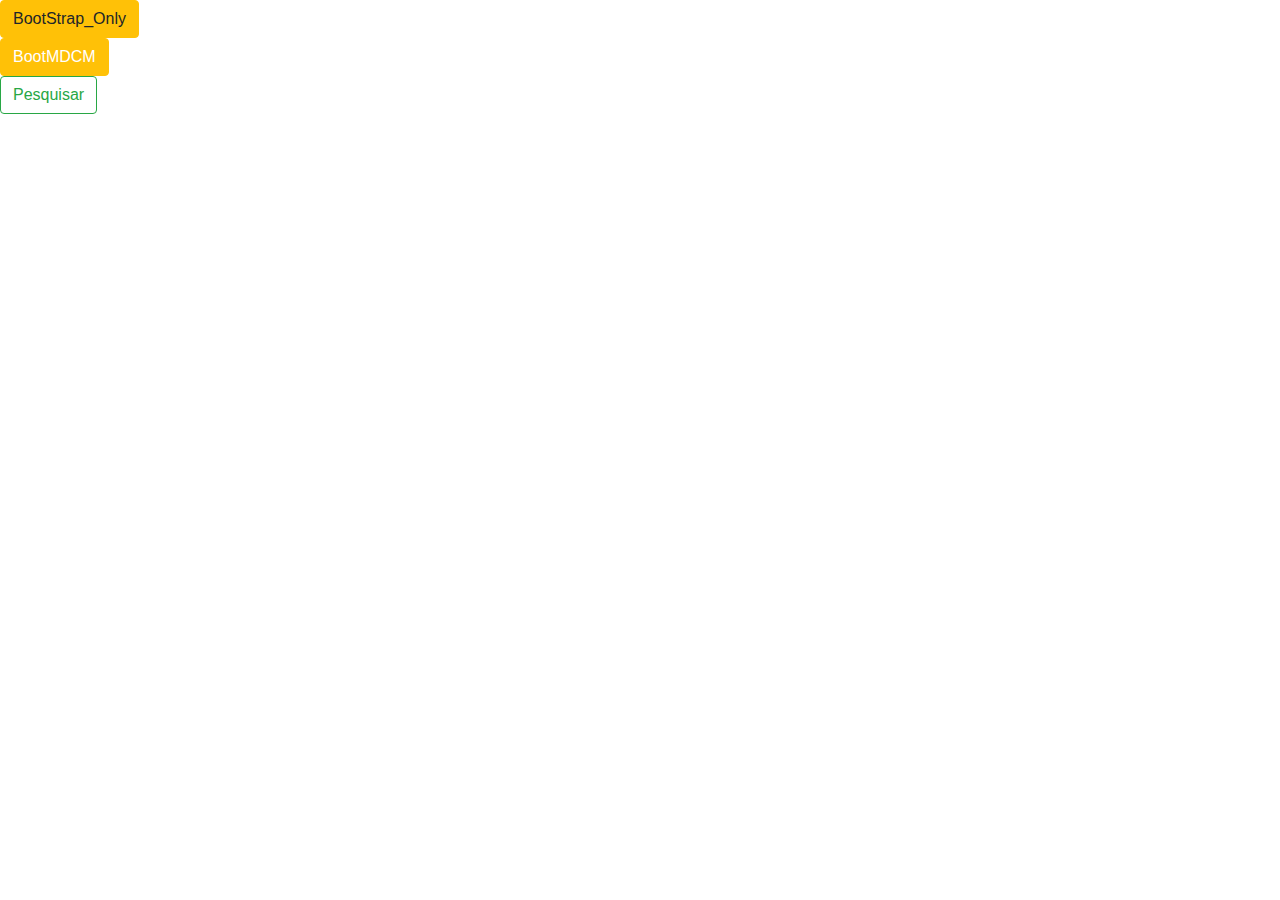
==== html/teste-botão.html @ 39278dab "primeira versão visualmente minimamente aceitável" ====
<!DOCTYPE html>
<html lang="pt-br">
<head>
    <meta charset="UTF-8">
    <meta http-equiv="X-UA-Compatible" content="IE=edge">
    <meta name="viewport" content="width=device-width, initial-scale=1.0">

    <!--CSS Sheets-->
    <!-- Bootstrap -->
    <link rel="stylesheet" href="../css/bootstrap.css">
    

    <!--Other CSS StyleSheets-->
    <link rel="stylesheet" href="../css/mdcmstyle.css">
    <title>Teste de Botão</title>
</head>
<body>
    <a class="btn btn-warning" href="#" role="button">BootStrap_Only</a>
    <br>
    <a class="btn btn-orçamento" href="#" role="button">BootMDCM</a>
    <br>
    <button class="btn btn-outline-success my-2 my-sm-0" type="submit">Pesquisar</button>
</body>
</html>
---- css/mdcmstyle.css ----
.btn-orçamento {
    color: white;
    background-color: #ffc107;
    border-color: #ffc107;
  }
  
  .btn-orçamento:hover {
    color: black;
    background-color: #ffc107;
    border-color: #ffc107;
  }
  
  .btn-orçamento:focus, .btn-orçamento.focus {
    box-shadow: 0 0 0 0.2rem rgba(255, 193, 7, 0.5);
  }
  
  .btn-orçamento.disabled, .btn-orçamento:disabled {
    color: grey;
    background-color: #ffc107;
    border-color: #ffc107;
  }
  
  .btn-orçamento:not(:disabled):not(.disabled):active, .btn-orçamento:not(:disabled):not(.disabled).active,
  .show > .btn-orçamento.dropdown-toggle {
    color: wheat;
    background-color: yellow;
    border-color: yellow;
  }
  
  .btn-orçamento:not(:disabled):not(.disabled):active:focus, .btn-orçamento:not(:disabled):not(.disabled).active:focus,
  .show > .btn-orçamento.dropdown-toggle:focus {
    box-shadow: 0 0 0 0.2rem rgba(255, 193, 7, 0.5);
  }
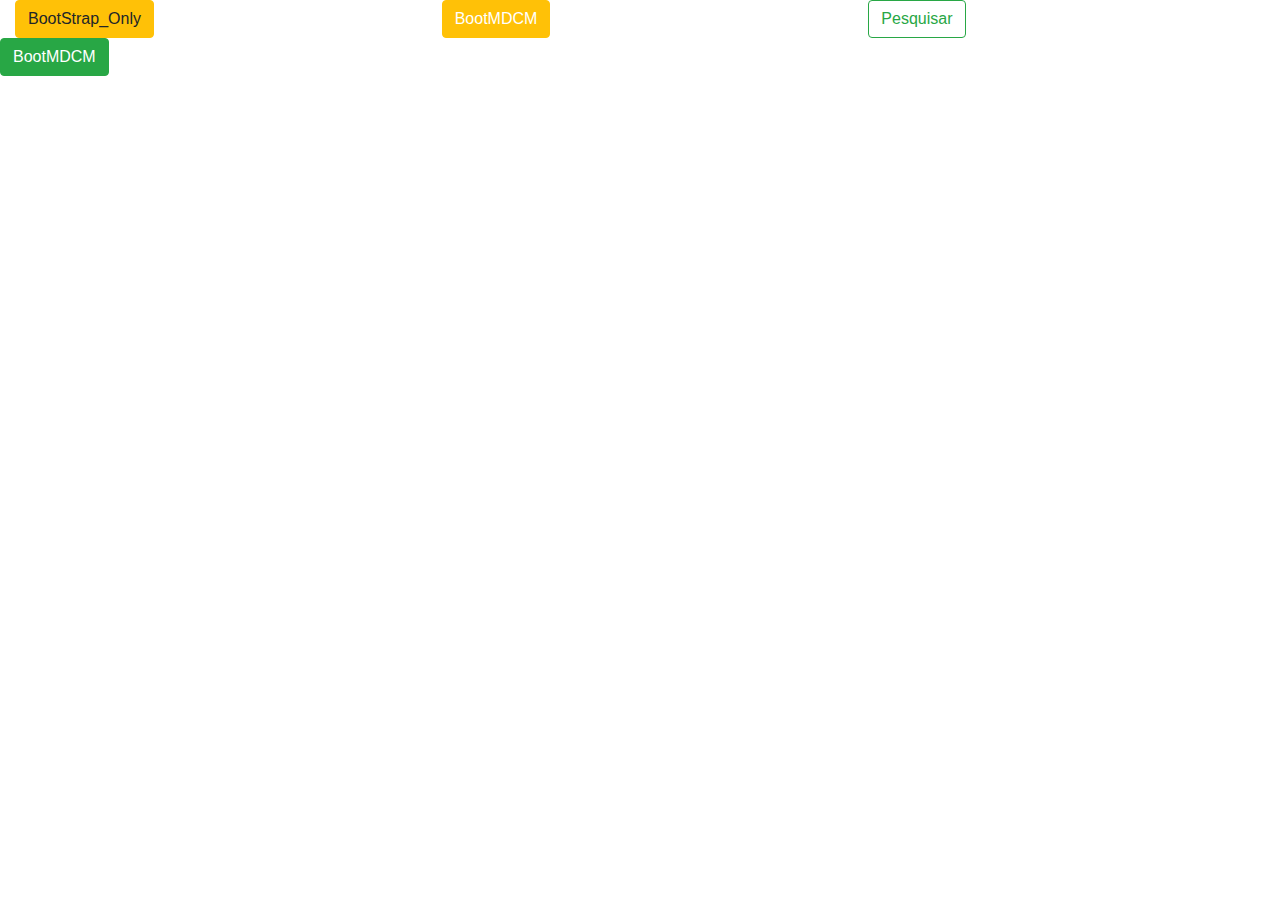
==== commit 71f3c334: "Merge pull request #2 from matheusmatos221/master" ====
--- a/html/teste-botão.html
+++ b/html/teste-botão.html
@@ -15,10 +15,14 @@
     <title>Teste de Botão</title>
 </head>
 <body>
-    <a class="btn btn-warning" href="#" role="button">BootStrap_Only</a>
-    <br>
-    <a class="btn btn-orçamento" href="#" role="button">BootMDCM</a>
-    <br>
-    <button class="btn btn-outline-success my-2 my-sm-0" type="submit">Pesquisar</button>
+    <div class="container-fluid">
+        <div class="row">
+            <div class="col"><a class="btn btn-warning" href="#" role="button">BootStrap_Only</a></div>
+            <div class="col"><a class="btn btn-orçamento" href="#" role="button">BootMDCM</a></div>
+            <div class="col"><button class="btn btn-outline-success" type="submit">Pesquisar</button></div>
+        </div>
+    </div>
+    <a class="btn btn-success" href="#" role="button">BootMDCM</a>
+
 </body>
 </html>--- a/css/mdcmstyle.css
+++ b/css/mdcmstyle.css
@@ -30,4 +30,9 @@
   .btn-orçamento:not(:disabled):not(.disabled):active:focus, .btn-orçamento:not(:disabled):not(.disabled).active:focus,
   .show > .btn-orçamento.dropdown-toggle:focus {
     box-shadow: 0 0 0 0.2rem rgba(255, 193, 7, 0.5);
-  }+  }
+
+/*Testes e/ou exibição de containers e etc...*/
+/* .col{
+  border: darkblue solid 5px;
+} */